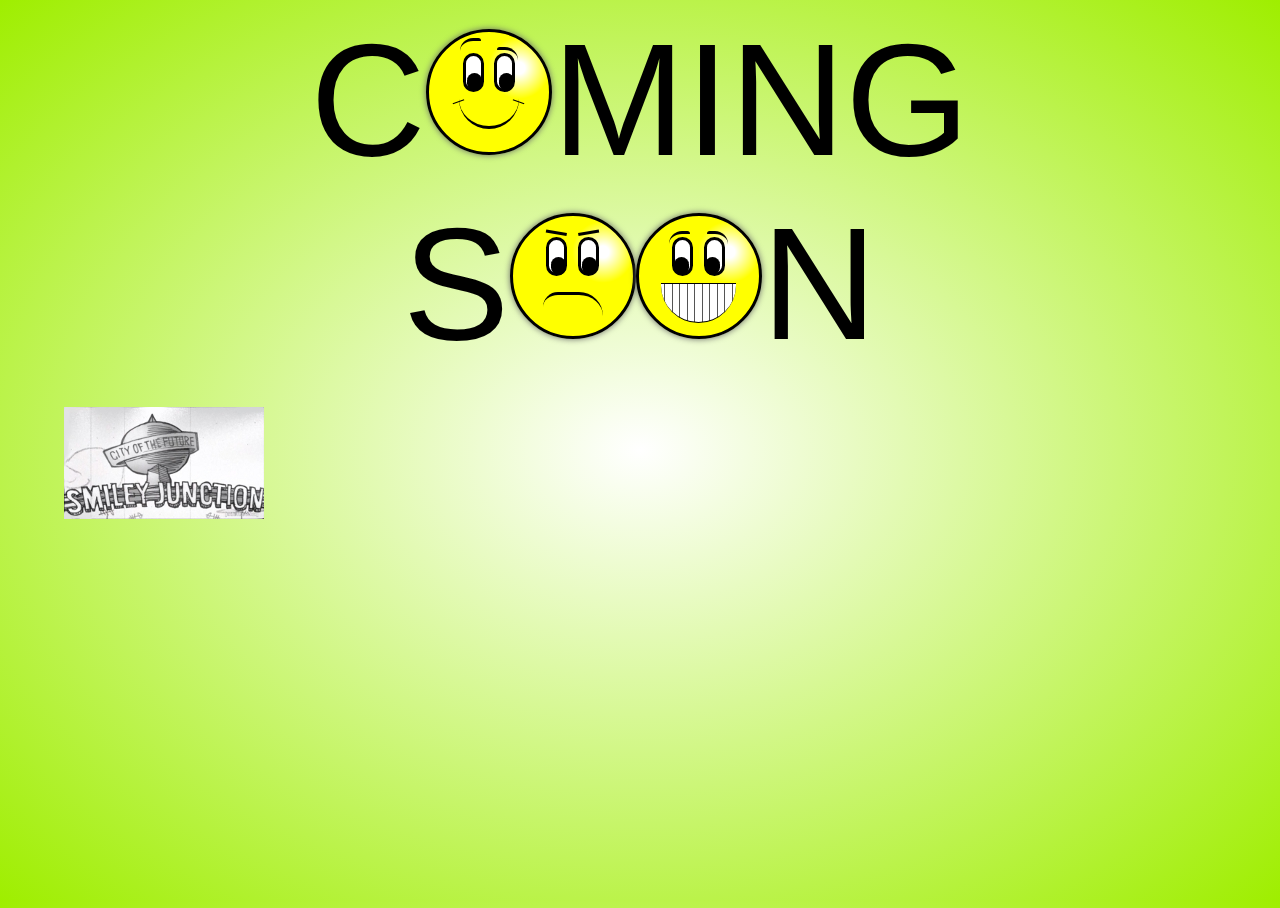
==== coming-soon.html @ 2f1f26f2 "half the size of smileys, start a coming soon page" ====
<!DOCTYPE html>
<html>
<head>

	<title>Smiley faces | wawjr3d</title>

	<meta charset="UTF-8" />
	<meta name="description" content="smileys" />
	<meta name="keywords" content="wawjr3d,@wawjr3d,#csssmileyjunction,csssmileyjunction" />
	<meta name="author" content="wawjr3d" /> 
	<link rel="canonical" href="http://www.csssmileyjunction.com/"> 
	<link rel="icon" type="image/png" href="/favicon.png">
	
	<meta name="description" content="All the smileys" />
	<meta name="keywords" content="wawjr3d, smiley, frowny, frowny face, css3" />

	<link href="/css/smileys.css" type="text/css" rel="stylesheet">
	<link href="/css/csssmileyjunction.css" type="text/css" rel="stylesheet">
	<style type="text/css">
		body { font-size: 160px; }
		.smiley { display: inline-block; top: 0; font-size: 6px; margin: 0; }
	</style>
</head>
<body>
	<h1><img src="/images/smiley-junction.jpg" alt="CSS Smiley Junction"></h1>

	C<div class="inquisitive happy smiley">
		<div class="left eye"></div>
		<div class="right eye"></div>
		<div class="mouth"></div>
	</div>MING 
	<br>
	S<div class="angry frowny smiley">
		<div class="left eye"></div>
		<div class="right eye"></div>
		<div class="mouth"></div>
	</div><div class="honest elated smiley">
		<div class="left eye"></div>
		<div class="right eye"></div>
		<div class="mouth"></div>
	</div>N
</body>
</html>
---- css/smileys.css ----
.smiley {
	display: inline-block;
	overflow: hidden;
	background: yellow;
	background: -webkit-radial-gradient(75% 30%, circle, #fff 1em, yellow 25%);
	background: -moz-radial-gradient(75% 30%, circle, #fff 1em, yellow 25%);
	font-size: 5px;
	text-align: center; 
	width: 20em;
	height: 20em;
	border: solid .5em #000;
	margin: auto;
	border-radius: 12.5em;
	-moz-box-shadow: 0 0 1em #666;
	-webkit-box-shadow: 0 0 1em #666;
	box-shadow: 0 0 1em #666;
}

.smiley * {
	display: inline-block;
}

.smiley .eye {
	position: relative;
	background: #FFF;
	color: #000;
	font: bold 1em/5.5em arial;
	width: 2.5em;
	height: 5.5em;
	margin-top: 3.5em;
	border: solid .5em #000;
	border-radius: 10em;
}

.smiley .eye:before {
	content: "eyebrow";
	position: absolute;
	top: -1.5em;
	overflow: hidden;
	background: transparent;
	color: #FFF;
	text-indent: -999em;
	width: 3.5em;
	height: 5.5em;
	border-top: solid .5em #000;
	border-radius: 10em;
}

.smiley .eye:after {
	content: "cornea";
	position: absolute;
	bottom: -.25em;
	left: .25em;
	overflow: hidden;
	background: #000;
	color: #000;
	text-indent: -999em;
	width: 2.5em;
	height: 2.5em;
	border-top: solid .5em #000;
	border-radius: 10em;
}

.smiley .left.eye {
	margin-right: .75em;
	margin-left: 5.5em;
}

.smiley .left.eye:before {
	left: -1em;
	border-radius: 12.5em 2.5em 10em 10em;
}

.smiley .right.eye {
	margin-left: .75em;
	margin-right: 5.5em;
}

.smiley .right.eye:before {
	right: -1em;
	border-radius: 2.5em 12.5em 10em 10em;
}

.smiley .mouth {
	line-height: .5em;
	width: 10em;
	height: 10em;
	margin-top: 2.5em;
	border-top: solid .5em #000;
}

.elated .mouth { 
	position: relative;
	overflow: hidden;
	width: 12.5em;
	height: 12.5em;
	margin-top: 1em;
	border-top: solid .25em #000;
}

.elated .mouth:after {
	content: " "; 
	position: absolute;
	top: -50%;
	left: 0;
	overflow: hidden;
	background: #ffffff; /* Old browsers */
	/* IE9 SVG, needs conditional override of 'filter' to 'none' */
	background: url([data-uri]);
	background: -moz-linear-gradient(left,  #ffffff 0%, #ffffff 4%, #000000 5%, #ffffff 6%, #ffffff 14%, #000000 15%, #ffffff 16%, #ffffff 24%, #000000 25%, #ffffff 26%, #ffffff 34%, #000000 35%, #ffffff 36%, #ffffff 44%, #000000 45%, #ffffff 46%, #ffffff 54%, #000000 55%, #ffffff 56%, #ffffff 64%, #000000 65%, #ffffff 66%, #ffffff 74%, #000000 75%, #ffffff 76%, #ffffff 84%, #000000 85%, #ffffff 86%, #ffffff 94%, #000000 95%, #ffffff 96%, #ffffff 100%); /* FF3.6+ */
	background: -webkit-gradient(linear, left top, right top, color-stop(0%,#ffffff), color-stop(4%,#ffffff), color-stop(5%,#000000), color-stop(6%,#ffffff), color-stop(14%,#ffffff), color-stop(15%,#000000), color-stop(16%,#ffffff), color-stop(24%,#ffffff), color-stop(25%,#000000), color-stop(26%,#ffffff), color-stop(34%,#ffffff), color-stop(35%,#000000), color-stop(36%,#ffffff), color-stop(44%,#ffffff), color-stop(45%,#000000), color-stop(46%,#ffffff), color-stop(54%,#ffffff), color-stop(55%,#000000), color-stop(56%,#ffffff), color-stop(64%,#ffffff), color-stop(65%,#000000), color-stop(66%,#ffffff), color-stop(74%,#ffffff), color-stop(75%,#000000), color-stop(76%,#ffffff), color-stop(84%,#ffffff), color-stop(85%,#000000), color-stop(86%,#ffffff), color-stop(94%,#ffffff), color-stop(95%,#000000), color-stop(96%,#ffffff), color-stop(100%,#ffffff)); /* Chrome,Safari4+ */
	background: -webkit-linear-gradient(left,  #ffffff 0%,#ffffff 4%,#000000 5%,#ffffff 6%,#ffffff 14%,#000000 15%,#ffffff 16%,#ffffff 24%,#000000 25%,#ffffff 26%,#ffffff 34%,#000000 35%,#ffffff 36%,#ffffff 44%,#000000 45%,#ffffff 46%,#ffffff 54%,#000000 55%,#ffffff 56%,#ffffff 64%,#000000 65%,#ffffff 66%,#ffffff 74%,#000000 75%,#ffffff 76%,#ffffff 84%,#000000 85%,#ffffff 86%,#ffffff 94%,#000000 95%,#ffffff 96%,#ffffff 100%); /* Chrome10+,Safari5.1+ */
	background: -o-linear-gradient(left,  #ffffff 0%,#ffffff 4%,#000000 5%,#ffffff 6%,#ffffff 14%,#000000 15%,#ffffff 16%,#ffffff 24%,#000000 25%,#ffffff 26%,#ffffff 34%,#000000 35%,#ffffff 36%,#ffffff 44%,#000000 45%,#ffffff 46%,#ffffff 54%,#000000 55%,#ffffff 56%,#ffffff 64%,#000000 65%,#ffffff 66%,#ffffff 74%,#000000 75%,#ffffff 76%,#ffffff 84%,#000000 85%,#ffffff 86%,#ffffff 94%,#000000 95%,#ffffff 96%,#ffffff 100%); /* Opera 11.10+ */
	background: -ms-linear-gradient(left,  #ffffff 0%,#ffffff 4%,#000000 5%,#ffffff 6%,#ffffff 14%,#000000 15%,#ffffff 16%,#ffffff 24%,#000000 25%,#ffffff 26%,#ffffff 34%,#000000 35%,#ffffff 36%,#ffffff 44%,#000000 45%,#ffffff 46%,#ffffff 54%,#000000 55%,#ffffff 56%,#ffffff 64%,#000000 65%,#ffffff 66%,#ffffff 74%,#000000 75%,#ffffff 76%,#ffffff 84%,#000000 85%,#ffffff 86%,#ffffff 94%,#000000 95%,#ffffff 96%,#ffffff 100%); /* IE10+ */
	background: linear-gradient(left,  #ffffff 0%,#ffffff 4%,#000000 5%,#ffffff 6%,#ffffff 14%,#000000 15%,#ffffff 16%,#ffffff 24%,#000000 25%,#ffffff 26%,#ffffff 34%,#000000 35%,#ffffff 36%,#ffffff 44%,#000000 45%,#ffffff 46%,#ffffff 54%,#000000 55%,#ffffff 56%,#ffffff 64%,#000000 65%,#ffffff 66%,#ffffff 74%,#000000 75%,#ffffff 76%,#ffffff 84%,#000000 85%,#ffffff 86%,#ffffff 94%,#000000 95%,#ffffff 96%,#ffffff 100%); /* W3C */
	word-spacing: 1em;
	text-align: center;
	width: 100%;
	height: 80%;
	padding-top: 20%;
	border-bottom: solid .25em #000;
	border-radius: 10em;
}

.happy .mouth:before {
	content: "left dimple";
	position: absolute;
	bottom: 25%;
	left: -.75em;
	text-indent: -9999em;
	width: 2em;
	height: 1.5em;
	border-top: solid .25em #000;
	-ms-transform: rotate(-20deg);
	-moz-transform: rotate(-20deg);
	-webkit-transform: rotate(-20deg);
	transform: rotate(-20deg);
}

.happy .mouth {
	position: relative;
	width: 10em;
	height: 10em;
	margin-top: -4.5em;
	border-top: 0 none;
	border-bottom: solid .5em #000;
	border-radius: 12.5em;
}

.happy .mouth:after {
	content: "right dimple";
	position: absolute;
	bottom: 25%;
	right: -.75em; 
	text-indent: -9999em;
	width: 2em;
	height: 1.5em;
	border-top: solid .25em #000;
	-ms-transform: rotate(20deg);
	-moz-transform: rotate(20deg);
	-webkit-transform: rotate(20deg);
	transform: rotate(20deg);
}

.frowny .mouth {
	width: 10em;
	height: 10em;
	margin-top: 2.5em;
	border-top: solid .5em #000;
	border-radius: 2.5em 4em 4em;
}

.inquisitive .left.eye:before {
	top: -3em;	
}

.lying .eye:after {
	top: -.25em;
}

.honest .eye:after {
	left: -.25em;
	right: auto;
}

.angry .left.eye:before {
	-ms-transform: rotate(10deg);
	-moz-transform: rotate(10deg);
	-webkit-transform: rotate(10deg);
	transform: rotate(10deg);
	border-radius: 0;
}

.angry .right.eye:before {
	-ms-transform: rotate(-10deg);
	-moz-transform: rotate(-10deg);
	-webkit-transform: rotate(-10deg);
	transform: rotate(-10deg);
	border-radius: 0;
}
---- css/csssmileyjunction.css ----
body,
html {
	height: 100%;	
}

body {
	background: #ffffff; /* Old browsers */
	/* IE9 SVG, needs conditional override of 'filter' to 'none' */
	background: url([data-uri]);
	background: -moz-radial-gradient(center, ellipse cover,  #ffffff 0%, #9fee00 100%); /* FF3.6+ */
	background: -webkit-gradient(radial, center center, 0px, center center, 100%, color-stop(0%,#ffffff), color-stop(100%,#9fee00)); /* Chrome,Safari4+ */
	background: -webkit-radial-gradient(center, ellipse cover,  #ffffff 0%,#9fee00 100%); /* Chrome10+,Safari5.1+ */
	background: -o-radial-gradient(center, ellipse cover,  #ffffff 0%,#9fee00 100%); /* Opera 12+ */
	background: -ms-radial-gradient(center, ellipse cover,  #ffffff 0%,#9fee00 100%); /* IE10+ */
	background: radial-gradient(center, ellipse cover,  #ffffff 0%,#9fee00 100%); /* W3C */
	filter: progid:DXImageTransform.Microsoft.gradient( startColorstr='#ffffff', endColorstr='#9fee00',GradientType=1 ); /* IE6-8 fallback on horizontal gradient */
	font: normal 16px sans-serif;
	text-align: center;
}

h1 {
	position: absolute;
	top: 10px;
	left: 5%;
	z-index: 1;	
}

form {
	position: absolute;
	top: 150px;
	left: 5%;
	text-align: left;
	z-index: 1;
}

input {
	clear: left;
	float: left;	
}

input[type=radio] {
	margin: 0 0 0 .4em;
	padding: 0;
	cursor: pointer;
}

label {
	float: left;	
	line-height: 1.3em;
	padding-left: .3em;
	cursor: pointer;
}

fieldset,
legend,
pre,
pre:before {
	background: #EEF;
	background: rgba(238, 238, 255, .6);
	border: solid 1px #CCC;
	border-radius: 5px;
	-moz-transition: all .2s ease;
	-webkit-transition: all .2s ease;	
	transition: all .2s ease;
}

fieldset:hover,
fieldset:hover legend,
pre:hover,
pre:hover:before {
	background: rgba(238, 238, 255, .9);
}

fieldset {
	clear: left;
	float: left;
	font-size: .8em;
	width: 150px;
	padding: .6em .6em 1em;
	margin-top: 1em;
}

fieldset.size {
	line-height: 1.8em;	
}

fieldset.size legend {
	line-height: 1em;	
}

input[name=size] {
	display: inline-block;
	text-align: center;
	width: 1.2em;
	padding: .1em;
	border: solid 1px #CCC;
}

legend {
	font-weight: bold;
	padding: .4em;	
}

.smiley {
	display: block;	
	position: relative;
	top: 60px;
	margin: 0 auto;
	z-index: 0;
}

.output {
	position: absolute;
	top: 50px;
	right: 5%;
	text-align: left;
	z-index: 1;
}

pre {
	display: block;
	position: relative;
	color: #333;
	font-size: .8em;
	line-height: 1.2em;
	min-width: 220px;
	margin-top: 2em;
	padding: 20px;
}

pre:before {
	position: absolute;	
	top: -15px;
	left: 10px;
	font-weight: bold;
	padding: .4em;	
}

pre.css:before {
	content: "CSS";
}

pre.html:before {
	content: "HTML";
}
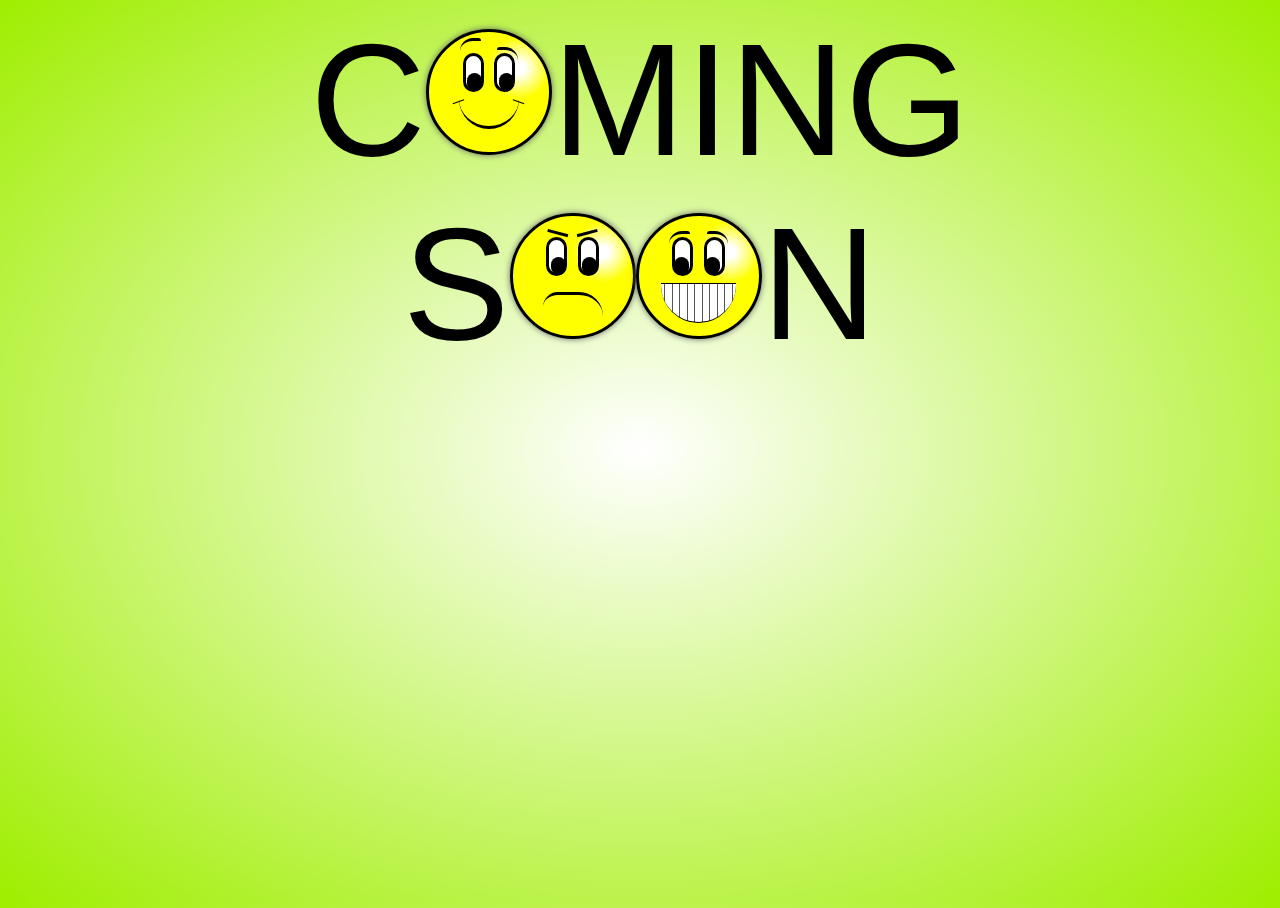
==== commit d1b51f30: "kill h1 for now, fix line-height breaks smiley" ====
--- a/coming-soon.html
+++ b/coming-soon.html
@@ -22,8 +22,6 @@
 	</style>
 </head>
 <body>
-	<h1><img src="/images/smiley-junction.jpg" alt="CSS Smiley Junction"></h1>
-
 	C<div class="inquisitive happy smiley">
 		<div class="left eye"></div>
 		<div class="right eye"></div>
--- a/css/smileys.css
+++ b/css/smileys.css
@@ -5,6 +5,7 @@
 	background: -webkit-radial-gradient(75% 30%, circle, #fff 1em, yellow 25%);
 	background: -moz-radial-gradient(75% 30%, circle, #fff 1em, yellow 25%);
 	font-size: 5px;
+	line-height: 1em;
 	text-align: center; 
 	width: 20em;
 	height: 20em;
@@ -184,17 +185,56 @@
 }
 
 .angry .left.eye:before {
-	-ms-transform: rotate(10deg);
-	-moz-transform: rotate(10deg);
-	-webkit-transform: rotate(10deg);
-	transform: rotate(10deg);
+	-ms-transform: rotate(15deg);
+	-moz-transform: rotate(15deg);
+	-webkit-transform: rotate(15deg);
+	transform: rotate(15deg);
 	border-radius: 0;
 }
 
 .angry .right.eye:before {
-	-ms-transform: rotate(-10deg);
-	-moz-transform: rotate(-10deg);
-	-webkit-transform: rotate(-10deg);
-	transform: rotate(-10deg);
-	border-radius: 0;
+	-ms-transform: rotate(-15deg);
+	-moz-transform: rotate(-15deg);
+	-webkit-transform: rotate(-15deg);
+	transform: rotate(-15deg);
+	border-radius: 0;
+}
+
+.constipated .eye {
+	width: 4em;
+	height: 0;
+	margin-top: 8em;
+	border-width: .5em 0 0;
+	border-radius: 0;
+}
+
+.constipated .eye:before {
+	top: -1.5em;
+	height: 0;
+}
+
+.constipated .left.eye {
+	margin-left: 4em;
+}
+
+.constipated .left.eye:before {
+	left: 0;
+	border-radius: 0;
+	-ms-transform: rotate(30deg);
+	-moz-transform: rotate(30deg);
+	-webkit-transform: rotate(30deg);
+	transform: rotate(30deg);
+}
+
+.constipated .right.eye:before {
+	right: 0;
+	border-radius: 0;
+	-ms-transform: rotate(-30deg);
+	-moz-transform: rotate(-30deg);
+	-webkit-transform: rotate(-30deg);
+	transform: rotate(-30deg);
+}
+
+.constipated .eye:after {
+	display: none;
 }--- a/css/csssmileyjunction.css
+++ b/css/csssmileyjunction.css
@@ -14,28 +14,23 @@
 	background: -ms-radial-gradient(center, ellipse cover,  #ffffff 0%,#9fee00 100%); /* IE10+ */
 	background: radial-gradient(center, ellipse cover,  #ffffff 0%,#9fee00 100%); /* W3C */
 	filter: progid:DXImageTransform.Microsoft.gradient( startColorstr='#ffffff', endColorstr='#9fee00',GradientType=1 ); /* IE6-8 fallback on horizontal gradient */
-	font: normal 16px sans-serif;
+	font: normal 1em sans-serif;
 	text-align: center;
-}
-
-h1 {
-	position: absolute;
-	top: 10px;
-	left: 5%;
-	z-index: 1;	
 }
 
 form {
 	position: absolute;
-	top: 150px;
+	top: 50px;
 	left: 5%;
 	text-align: left;
 	z-index: 1;
 }
 
-input {
-	clear: left;
-	float: left;	
+label {	
+	display: block;
+	line-height: 1.3em;
+	padding-left: .3em;
+	cursor: pointer;
 }
 
 input[type=radio] {
@@ -44,17 +39,10 @@
 	cursor: pointer;
 }
 
-label {
-	float: left;	
-	line-height: 1.3em;
-	padding-left: .3em;
-	cursor: pointer;
-}
-
 fieldset,
 legend,
-pre,
-pre:before {
+code,
+code:before {
 	background: #EEF;
 	background: rgba(238, 238, 255, .6);
 	border: solid 1px #CCC;
@@ -66,15 +54,14 @@
 
 fieldset:hover,
 fieldset:hover legend,
-pre:hover,
-pre:hover:before {
+code:hover,
+code:hover:before {
 	background: rgba(238, 238, 255, .9);
 }
 
 fieldset {
 	clear: left;
 	float: left;
-	font-size: .8em;
 	width: 150px;
 	padding: .6em .6em 1em;
 	margin-top: 1em;
@@ -117,18 +104,18 @@
 	z-index: 1;
 }
 
-pre {
+code {
 	display: block;
 	position: relative;
 	color: #333;
-	font-size: .8em;
-	line-height: 1.2em;
+	font: normal 1em/1.2em sans-serif;
+	white-space: pre;
 	min-width: 220px;
 	margin-top: 2em;
 	padding: 20px;
 }
 
-pre:before {
+code:before {
 	position: absolute;	
 	top: -15px;
 	left: 10px;
@@ -136,10 +123,10 @@
 	padding: .4em;	
 }
 
-pre.css:before {
+code.css:before {
 	content: "CSS";
 }
 
-pre.html:before {
+code.html:before {
 	content: "HTML";
 }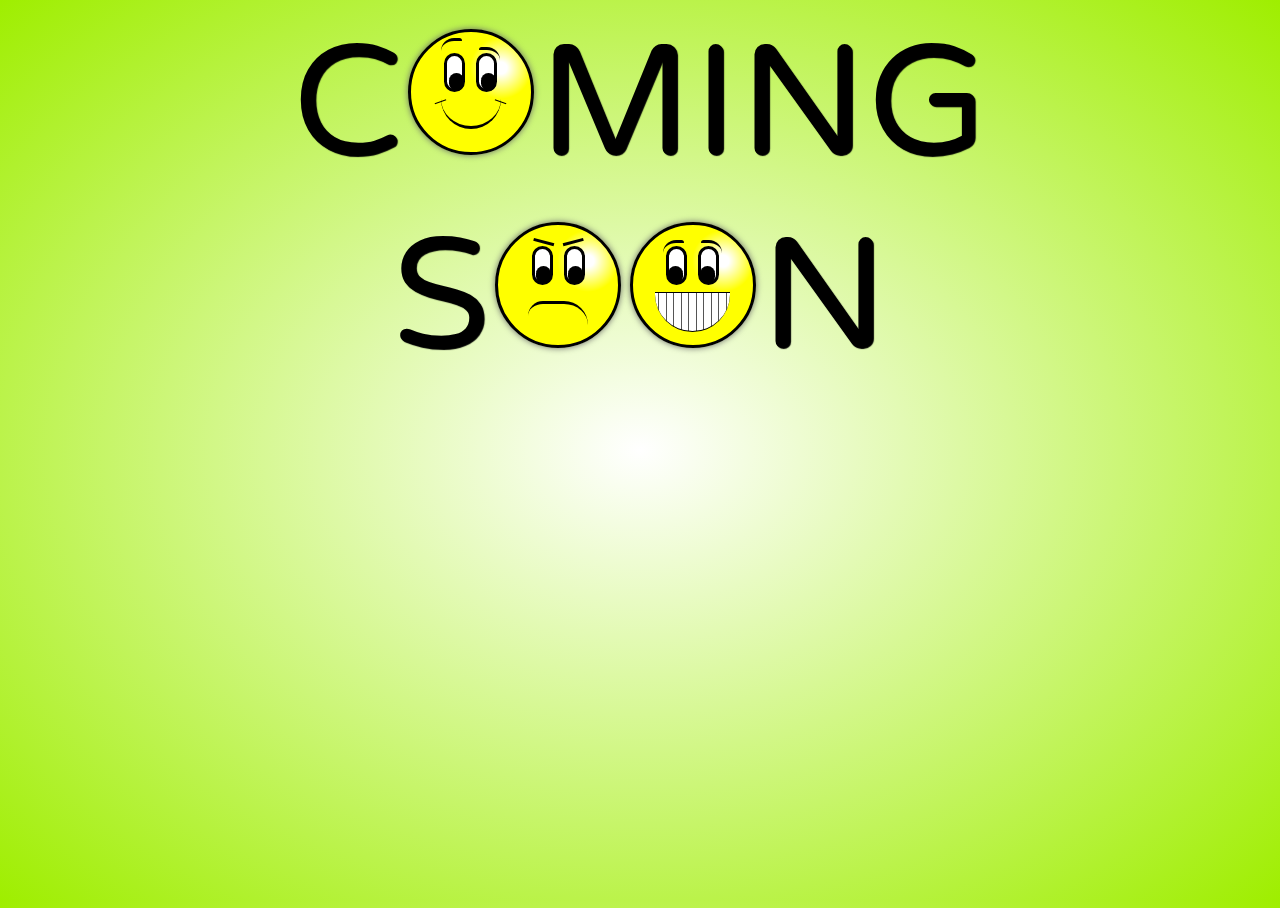
==== commit f2187472: "convert radios to selects" ====
--- a/coming-soon.html
+++ b/coming-soon.html
@@ -1,8 +1,7 @@
 <!DOCTYPE html>
 <html>
 <head>
-
-	<title>Smiley faces | wawjr3d</title>
+	<title>Coming soon | Smiley faces | wawjr3d</title>
 
 	<meta charset="UTF-8" />
 	<meta name="description" content="smileys" />
@@ -16,9 +15,10 @@
 
 	<link href="/css/smileys.css" type="text/css" rel="stylesheet">
 	<link href="/css/csssmileyjunction.css" type="text/css" rel="stylesheet">
+	<link href='http://fonts.googleapis.com/css?family=Varela+Round' rel='stylesheet' type='text/css'>
 	<style type="text/css">
-		body { font-size: 160px; }
-		.smiley { display: inline-block; top: 0; font-size: 6px; margin: 0; }
+		body { font-size: 160px; font-family: 'Varela Round', sans-serif; text-shadow: 1px 1px 1px #000; }
+		.smiley { display: inline-block; top: 0; font-size: 6px; margin: 0 .7em; }
 	</style>
 </head>
 <body>
--- a/css/smileys.css
+++ b/css/smileys.css
@@ -5,6 +5,7 @@
 	background: -webkit-radial-gradient(75% 30%, circle, #fff 1em, yellow 25%);
 	background: -moz-radial-gradient(75% 30%, circle, #fff 1em, yellow 25%);
 	font-size: 5px;
+	word-spacing: 0;
 	line-height: 1em;
 	text-align: center; 
 	width: 20em;
--- a/css/csssmileyjunction.css
+++ b/css/csssmileyjunction.css
@@ -8,7 +8,7 @@
 	/* IE9 SVG, needs conditional override of 'filter' to 'none' */
 	background: url([data-uri]);
 	background: -moz-radial-gradient(center, ellipse cover,  #ffffff 0%, #9fee00 100%); /* FF3.6+ */
-	background: -webkit-gradient(radial, center center, 0px, center center, 100%, color-stop(0%,#ffffff), color-stop(100%,#9fee00)); /* Chrome,Safari4+ */
+	background: -webkit-gradient(radial, center center, 0, center center, 500, color-stop(0%,#ffffff), color-stop(100%,#9fee00)); /* Chrome,Safari4+ */
 	background: -webkit-radial-gradient(center, ellipse cover,  #ffffff 0%,#9fee00 100%); /* Chrome10+,Safari5.1+ */
 	background: -o-radial-gradient(center, ellipse cover,  #ffffff 0%,#9fee00 100%); /* Opera 12+ */
 	background: -ms-radial-gradient(center, ellipse cover,  #ffffff 0%,#9fee00 100%); /* IE10+ */
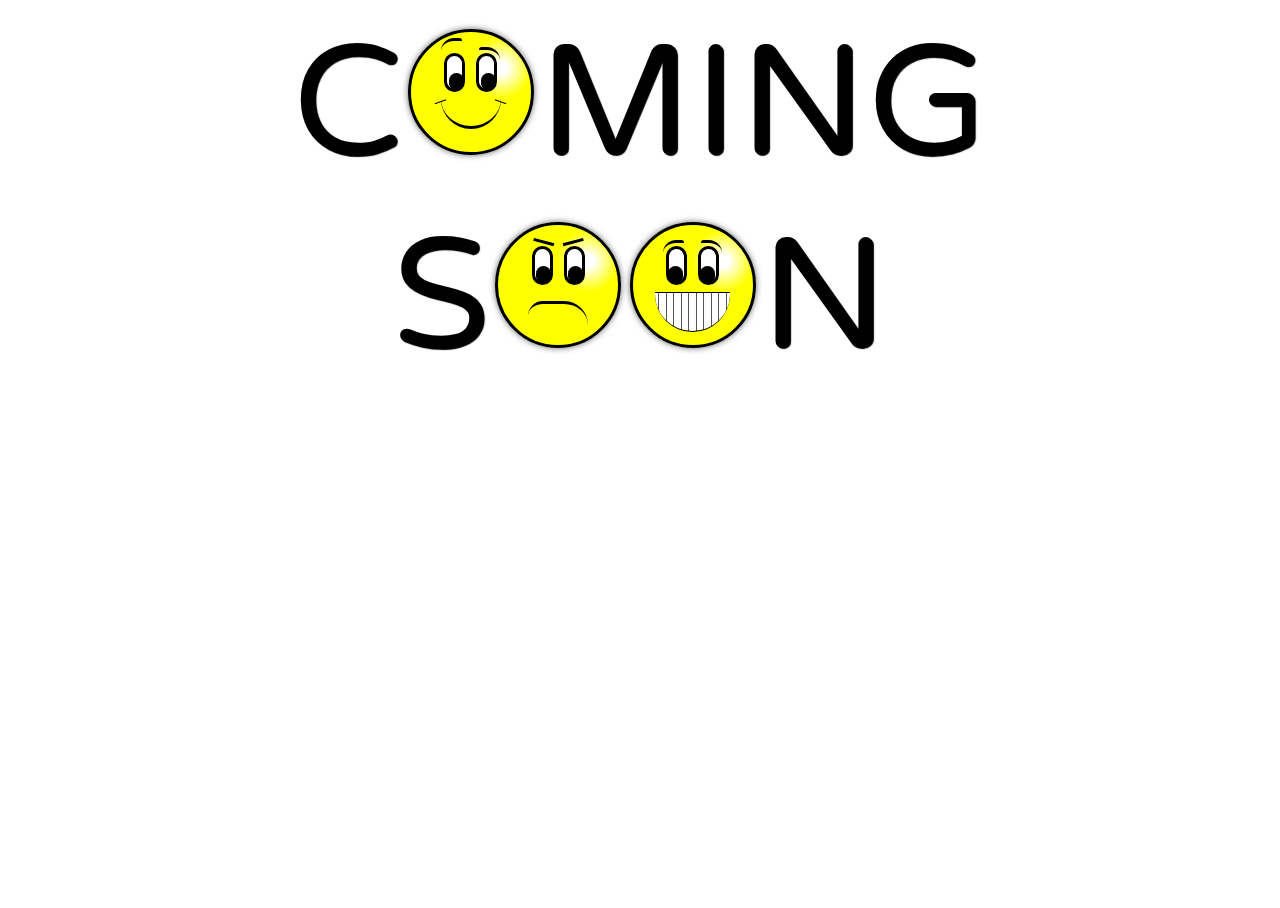
==== commit 89d95108: "more fun on mobile" ====
--- a/coming-soon.html
+++ b/coming-soon.html
@@ -6,15 +6,15 @@
 	<meta charset="UTF-8" />
 	<meta name="description" content="smileys" />
 	<meta name="keywords" content="wawjr3d,@wawjr3d,#csssmileyjunction,csssmileyjunction" />
-	<meta name="author" content="wawjr3d" /> 
-	<link rel="canonical" href="http://www.csssmileyjunction.com/"> 
+	<meta name="author" content="wawjr3d" />
+	<link rel="canonical" href="http://www.csssmileyjunction.com/">
 	<link rel="icon" type="image/png" href="/favicon.png">
-	
+
 	<meta name="description" content="All the smileys" />
 	<meta name="keywords" content="wawjr3d, smiley, frowny, frowny face, css3" />
 
-	<link href="/css/smileys.css" type="text/css" rel="stylesheet">
-	<link href="/css/csssmileyjunction.css" type="text/css" rel="stylesheet">
+	<link href="css/smileys.css" type="text/css" rel="stylesheet">
+	<link href="css/csssmileyjunction.css" type="text/css" rel="stylesheet">
 	<link href='http://fonts.googleapis.com/css?family=Varela+Round' rel='stylesheet' type='text/css'>
 	<style type="text/css">
 		body { font-size: 160px; font-family: 'Varela Round', sans-serif; text-shadow: 1px 1px 1px #000; }
@@ -22,20 +22,16 @@
 	</style>
 </head>
 <body>
-	C<div class="inquisitive happy smiley">
+	<template id="smiley">
 		<div class="left eye"></div>
 		<div class="right eye"></div>
 		<div class="mouth"></div>
-	</div>MING 
+	</template>
+
+	C<div class="inquisitive happy smiley"></div>MING
 	<br>
-	S<div class="angry frowny smiley">
-		<div class="left eye"></div>
-		<div class="right eye"></div>
-		<div class="mouth"></div>
-	</div><div class="honest elated smiley">
-		<div class="left eye"></div>
-		<div class="right eye"></div>
-		<div class="mouth"></div>
-	</div>N
+	S<div class="angry frowny smiley"></div><div class="honest elated smiley"></div>N
+
+	<script type="text/javascript" src="js/smileys.js"></script>
 </body>
-</html>+</html>
--- a/css/smileys.css
+++ b/css/smileys.css
@@ -1,241 +1,248 @@
+.smiley .eye,
+.smiley .eye:before,
+.smiley .eye:after {
+    transition: all .5s ease;
+}
+
 .smiley {
-	display: inline-block;
-	overflow: hidden;
-	background: yellow;
-	background: -webkit-radial-gradient(75% 30%, circle, #fff 1em, yellow 25%);
-	background: -moz-radial-gradient(75% 30%, circle, #fff 1em, yellow 25%);
-	font-size: 5px;
-	word-spacing: 0;
-	line-height: 1em;
-	text-align: center; 
-	width: 20em;
-	height: 20em;
-	border: solid .5em #000;
-	margin: auto;
-	border-radius: 12.5em;
-	-moz-box-shadow: 0 0 1em #666;
-	-webkit-box-shadow: 0 0 1em #666;
-	box-shadow: 0 0 1em #666;
-}
-
-.smiley * {
-	display: inline-block;
+    display: inline-block;
+    overflow: hidden;
+    background: yellow;
+    background: -webkit-radial-gradient(75% 30%, circle, #fff 1em, yellow 25%);
+    background: -moz-radial-gradient(75% 30%, circle, #fff 1em, yellow 25%);
+    font-size: 5px;
+    word-spacing: 0;
+    line-height: 1em;
+    text-align: center;
+    width: 20em;
+    height: 20em;
+    border: solid .5em #000;
+    margin: auto;
+    border-radius: 12.5em;
+    -moz-box-shadow: 0 0 1em #666;
+    -webkit-box-shadow: 0 0 1em #666;
+    box-shadow: 0 0 1em #666;
+}
+
+.smiley .eye,
+.smiley .mouth {
+    display: inline-block;
 }
 
 .smiley .eye {
-	position: relative;
-	background: #FFF;
-	color: #000;
-	font: bold 1em/5.5em arial;
-	width: 2.5em;
-	height: 5.5em;
-	margin-top: 3.5em;
-	border: solid .5em #000;
-	border-radius: 10em;
+    position: relative;
+    background: #FFF;
+    color: #000;
+    font: bold 1em/5.5em arial;
+    width: 2.5em;
+    height: 5.5em;
+    margin-top: 3.5em;
+    border: solid .5em #000;
+    border-radius: 10em;
 }
 
 .smiley .eye:before {
-	content: "eyebrow";
-	position: absolute;
-	top: -1.5em;
-	overflow: hidden;
-	background: transparent;
-	color: #FFF;
-	text-indent: -999em;
-	width: 3.5em;
-	height: 5.5em;
-	border-top: solid .5em #000;
-	border-radius: 10em;
+    content: "eyebrow";
+    position: absolute;
+    top: -1.5em;
+    overflow: hidden;
+    background: transparent;
+    color: #FFF;
+    text-indent: -999em;
+    width: 3.5em;
+    height: 5.5em;
+    border-top: solid .5em #000;
+    border-radius: 10em;
 }
 
 .smiley .eye:after {
-	content: "cornea";
-	position: absolute;
-	bottom: -.25em;
-	left: .25em;
-	overflow: hidden;
-	background: #000;
-	color: #000;
-	text-indent: -999em;
-	width: 2.5em;
-	height: 2.5em;
-	border-top: solid .5em #000;
-	border-radius: 10em;
+    content: "cornea";
+    position: absolute;
+    bottom: -.25em;
+    left: .25em;
+    overflow: hidden;
+    background: #000;
+    color: #000;
+    text-indent: -999em;
+    width: 2.5em;
+    height: 2.5em;
+    border-top: solid .5em #000;
+    border-radius: 10em;
 }
 
 .smiley .left.eye {
-	margin-right: .75em;
-	margin-left: 5.5em;
+    margin-right: .75em;
+    margin-left: 5.5em;
 }
 
 .smiley .left.eye:before {
-	left: -1em;
-	border-radius: 12.5em 2.5em 10em 10em;
+    left: -1em;
+    border-radius: 12.5em 2.5em 10em 10em;
 }
 
 .smiley .right.eye {
-	margin-left: .75em;
-	margin-right: 5.5em;
+    margin-left: .75em;
+    margin-right: 5.5em;
 }
 
 .smiley .right.eye:before {
-	right: -1em;
-	border-radius: 2.5em 12.5em 10em 10em;
+    right: -1em;
+    border-radius: 2.5em 12.5em 10em 10em;
 }
 
 .smiley .mouth {
-	line-height: .5em;
-	width: 10em;
-	height: 10em;
-	margin-top: 2.5em;
-	border-top: solid .5em #000;
-}
-
-.elated .mouth { 
-	position: relative;
-	overflow: hidden;
-	width: 12.5em;
-	height: 12.5em;
-	margin-top: 1em;
-	border-top: solid .25em #000;
-}
-
-.elated .mouth:after {
-	content: " "; 
-	position: absolute;
-	top: -50%;
-	left: 0;
-	overflow: hidden;
-	background: #ffffff; /* Old browsers */
-	/* IE9 SVG, needs conditional override of 'filter' to 'none' */
-	background: url([data-uri]);
-	background: -moz-linear-gradient(left,  #ffffff 0%, #ffffff 4%, #000000 5%, #ffffff 6%, #ffffff 14%, #000000 15%, #ffffff 16%, #ffffff 24%, #000000 25%, #ffffff 26%, #ffffff 34%, #000000 35%, #ffffff 36%, #ffffff 44%, #000000 45%, #ffffff 46%, #ffffff 54%, #000000 55%, #ffffff 56%, #ffffff 64%, #000000 65%, #ffffff 66%, #ffffff 74%, #000000 75%, #ffffff 76%, #ffffff 84%, #000000 85%, #ffffff 86%, #ffffff 94%, #000000 95%, #ffffff 96%, #ffffff 100%); /* FF3.6+ */
-	background: -webkit-gradient(linear, left top, right top, color-stop(0%,#ffffff), color-stop(4%,#ffffff), color-stop(5%,#000000), color-stop(6%,#ffffff), color-stop(14%,#ffffff), color-stop(15%,#000000), color-stop(16%,#ffffff), color-stop(24%,#ffffff), color-stop(25%,#000000), color-stop(26%,#ffffff), color-stop(34%,#ffffff), color-stop(35%,#000000), color-stop(36%,#ffffff), color-stop(44%,#ffffff), color-stop(45%,#000000), color-stop(46%,#ffffff), color-stop(54%,#ffffff), color-stop(55%,#000000), color-stop(56%,#ffffff), color-stop(64%,#ffffff), color-stop(65%,#000000), color-stop(66%,#ffffff), color-stop(74%,#ffffff), color-stop(75%,#000000), color-stop(76%,#ffffff), color-stop(84%,#ffffff), color-stop(85%,#000000), color-stop(86%,#ffffff), color-stop(94%,#ffffff), color-stop(95%,#000000), color-stop(96%,#ffffff), color-stop(100%,#ffffff)); /* Chrome,Safari4+ */
-	background: -webkit-linear-gradient(left,  #ffffff 0%,#ffffff 4%,#000000 5%,#ffffff 6%,#ffffff 14%,#000000 15%,#ffffff 16%,#ffffff 24%,#000000 25%,#ffffff 26%,#ffffff 34%,#000000 35%,#ffffff 36%,#ffffff 44%,#000000 45%,#ffffff 46%,#ffffff 54%,#000000 55%,#ffffff 56%,#ffffff 64%,#000000 65%,#ffffff 66%,#ffffff 74%,#000000 75%,#ffffff 76%,#ffffff 84%,#000000 85%,#ffffff 86%,#ffffff 94%,#000000 95%,#ffffff 96%,#ffffff 100%); /* Chrome10+,Safari5.1+ */
-	background: -o-linear-gradient(left,  #ffffff 0%,#ffffff 4%,#000000 5%,#ffffff 6%,#ffffff 14%,#000000 15%,#ffffff 16%,#ffffff 24%,#000000 25%,#ffffff 26%,#ffffff 34%,#000000 35%,#ffffff 36%,#ffffff 44%,#000000 45%,#ffffff 46%,#ffffff 54%,#000000 55%,#ffffff 56%,#ffffff 64%,#000000 65%,#ffffff 66%,#ffffff 74%,#000000 75%,#ffffff 76%,#ffffff 84%,#000000 85%,#ffffff 86%,#ffffff 94%,#000000 95%,#ffffff 96%,#ffffff 100%); /* Opera 11.10+ */
-	background: -ms-linear-gradient(left,  #ffffff 0%,#ffffff 4%,#000000 5%,#ffffff 6%,#ffffff 14%,#000000 15%,#ffffff 16%,#ffffff 24%,#000000 25%,#ffffff 26%,#ffffff 34%,#000000 35%,#ffffff 36%,#ffffff 44%,#000000 45%,#ffffff 46%,#ffffff 54%,#000000 55%,#ffffff 56%,#ffffff 64%,#000000 65%,#ffffff 66%,#ffffff 74%,#000000 75%,#ffffff 76%,#ffffff 84%,#000000 85%,#ffffff 86%,#ffffff 94%,#000000 95%,#ffffff 96%,#ffffff 100%); /* IE10+ */
-	background: linear-gradient(left,  #ffffff 0%,#ffffff 4%,#000000 5%,#ffffff 6%,#ffffff 14%,#000000 15%,#ffffff 16%,#ffffff 24%,#000000 25%,#ffffff 26%,#ffffff 34%,#000000 35%,#ffffff 36%,#ffffff 44%,#000000 45%,#ffffff 46%,#ffffff 54%,#000000 55%,#ffffff 56%,#ffffff 64%,#000000 65%,#ffffff 66%,#ffffff 74%,#000000 75%,#ffffff 76%,#ffffff 84%,#000000 85%,#ffffff 86%,#ffffff 94%,#000000 95%,#ffffff 96%,#ffffff 100%); /* W3C */
-	word-spacing: 1em;
-	text-align: center;
-	width: 100%;
-	height: 80%;
-	padding-top: 20%;
-	border-bottom: solid .25em #000;
-	border-radius: 10em;
-}
-
-.happy .mouth:before {
-	content: "left dimple";
-	position: absolute;
-	bottom: 25%;
-	left: -.75em;
-	text-indent: -9999em;
-	width: 2em;
-	height: 1.5em;
-	border-top: solid .25em #000;
-	-ms-transform: rotate(-20deg);
-	-moz-transform: rotate(-20deg);
-	-webkit-transform: rotate(-20deg);
-	transform: rotate(-20deg);
-}
-
-.happy .mouth {
-	position: relative;
-	width: 10em;
-	height: 10em;
-	margin-top: -4.5em;
-	border-top: 0 none;
-	border-bottom: solid .5em #000;
-	border-radius: 12.5em;
-}
-
-.happy .mouth:after {
-	content: "right dimple";
-	position: absolute;
-	bottom: 25%;
-	right: -.75em; 
-	text-indent: -9999em;
-	width: 2em;
-	height: 1.5em;
-	border-top: solid .25em #000;
-	-ms-transform: rotate(20deg);
-	-moz-transform: rotate(20deg);
-	-webkit-transform: rotate(20deg);
-	transform: rotate(20deg);
-}
-
-.frowny .mouth {
-	width: 10em;
-	height: 10em;
-	margin-top: 2.5em;
-	border-top: solid .5em #000;
-	border-radius: 2.5em 4em 4em;
-}
-
-.inquisitive .left.eye:before {
-	top: -3em;	
-}
-
-.lying .eye:after {
-	top: -.25em;
-}
-
-.honest .eye:after {
-	left: -.25em;
-	right: auto;
-}
-
-.angry .left.eye:before {
-	-ms-transform: rotate(15deg);
-	-moz-transform: rotate(15deg);
-	-webkit-transform: rotate(15deg);
-	transform: rotate(15deg);
-	border-radius: 0;
-}
-
-.angry .right.eye:before {
-	-ms-transform: rotate(-15deg);
-	-moz-transform: rotate(-15deg);
-	-webkit-transform: rotate(-15deg);
-	transform: rotate(-15deg);
-	border-radius: 0;
-}
-
-.constipated .eye {
-	width: 4em;
-	height: 0;
-	margin-top: 8em;
-	border-width: .5em 0 0;
-	border-radius: 0;
-}
-
-.constipated .eye:before {
-	top: -1.5em;
-	height: 0;
-}
-
-.constipated .left.eye {
-	margin-left: 4em;
-}
-
-.constipated .left.eye:before {
-	left: 0;
-	border-radius: 0;
-	-ms-transform: rotate(30deg);
-	-moz-transform: rotate(30deg);
-	-webkit-transform: rotate(30deg);
-	transform: rotate(30deg);
-}
-
-.constipated .right.eye:before {
-	right: 0;
-	border-radius: 0;
-	-ms-transform: rotate(-30deg);
-	-moz-transform: rotate(-30deg);
-	-webkit-transform: rotate(-30deg);
-	transform: rotate(-30deg);
-}
-
-.constipated .eye:after {
-	display: none;
-}+    line-height: .5em;
+    width: 10em;
+    height: 10em;
+    margin-top: 2.5em;
+    border-top: solid .5em #000;
+}
+
+.elated.smiley .mouth {
+    position: relative;
+    overflow: hidden;
+    width: 12.5em;
+    height: 12.5em;
+    margin-top: 1em;
+    border-top: solid .25em #000;
+}
+
+.elated.smiley .mouth:after {
+    content: " ";
+    position: absolute;
+    top: -50%;
+    left: 0;
+    overflow: hidden;
+    background: #ffffff; /* Old browsers */
+    /* IE9 SVG, needs conditional override of 'filter' to 'none' */
+    background: url([data-uri]);
+    background: -moz-linear-gradient(left,  #ffffff 0%, #ffffff 4%, #000000 5%, #ffffff 6%, #ffffff 14%, #000000 15%, #ffffff 16%, #ffffff 24%, #000000 25%, #ffffff 26%, #ffffff 34%, #000000 35%, #ffffff 36%, #ffffff 44%, #000000 45%, #ffffff 46%, #ffffff 54%, #000000 55%, #ffffff 56%, #ffffff 64%, #000000 65%, #ffffff 66%, #ffffff 74%, #000000 75%, #ffffff 76%, #ffffff 84%, #000000 85%, #ffffff 86%, #ffffff 94%, #000000 95%, #ffffff 96%, #ffffff 100%); /* FF3.6+ */
+    background: -webkit-gradient(linear, left top, right top, color-stop(0%,#ffffff), color-stop(4%,#ffffff), color-stop(5%,#000000), color-stop(6%,#ffffff), color-stop(14%,#ffffff), color-stop(15%,#000000), color-stop(16%,#ffffff), color-stop(24%,#ffffff), color-stop(25%,#000000), color-stop(26%,#ffffff), color-stop(34%,#ffffff), color-stop(35%,#000000), color-stop(36%,#ffffff), color-stop(44%,#ffffff), color-stop(45%,#000000), color-stop(46%,#ffffff), color-stop(54%,#ffffff), color-stop(55%,#000000), color-stop(56%,#ffffff), color-stop(64%,#ffffff), color-stop(65%,#000000), color-stop(66%,#ffffff), color-stop(74%,#ffffff), color-stop(75%,#000000), color-stop(76%,#ffffff), color-stop(84%,#ffffff), color-stop(85%,#000000), color-stop(86%,#ffffff), color-stop(94%,#ffffff), color-stop(95%,#000000), color-stop(96%,#ffffff), color-stop(100%,#ffffff)); /* Chrome,Safari4+ */
+    background: -webkit-linear-gradient(left,  #ffffff 0%,#ffffff 4%,#000000 5%,#ffffff 6%,#ffffff 14%,#000000 15%,#ffffff 16%,#ffffff 24%,#000000 25%,#ffffff 26%,#ffffff 34%,#000000 35%,#ffffff 36%,#ffffff 44%,#000000 45%,#ffffff 46%,#ffffff 54%,#000000 55%,#ffffff 56%,#ffffff 64%,#000000 65%,#ffffff 66%,#ffffff 74%,#000000 75%,#ffffff 76%,#ffffff 84%,#000000 85%,#ffffff 86%,#ffffff 94%,#000000 95%,#ffffff 96%,#ffffff 100%); /* Chrome10+,Safari5.1+ */
+    background: -o-linear-gradient(left,  #ffffff 0%,#ffffff 4%,#000000 5%,#ffffff 6%,#ffffff 14%,#000000 15%,#ffffff 16%,#ffffff 24%,#000000 25%,#ffffff 26%,#ffffff 34%,#000000 35%,#ffffff 36%,#ffffff 44%,#000000 45%,#ffffff 46%,#ffffff 54%,#000000 55%,#ffffff 56%,#ffffff 64%,#000000 65%,#ffffff 66%,#ffffff 74%,#000000 75%,#ffffff 76%,#ffffff 84%,#000000 85%,#ffffff 86%,#ffffff 94%,#000000 95%,#ffffff 96%,#ffffff 100%); /* Opera 11.10+ */
+    background: -ms-linear-gradient(left,  #ffffff 0%,#ffffff 4%,#000000 5%,#ffffff 6%,#ffffff 14%,#000000 15%,#ffffff 16%,#ffffff 24%,#000000 25%,#ffffff 26%,#ffffff 34%,#000000 35%,#ffffff 36%,#ffffff 44%,#000000 45%,#ffffff 46%,#ffffff 54%,#000000 55%,#ffffff 56%,#ffffff 64%,#000000 65%,#ffffff 66%,#ffffff 74%,#000000 75%,#ffffff 76%,#ffffff 84%,#000000 85%,#ffffff 86%,#ffffff 94%,#000000 95%,#ffffff 96%,#ffffff 100%); /* IE10+ */
+    background: linear-gradient(left,  #ffffff 0%,#ffffff 4%,#000000 5%,#ffffff 6%,#ffffff 14%,#000000 15%,#ffffff 16%,#ffffff 24%,#000000 25%,#ffffff 26%,#ffffff 34%,#000000 35%,#ffffff 36%,#ffffff 44%,#000000 45%,#ffffff 46%,#ffffff 54%,#000000 55%,#ffffff 56%,#ffffff 64%,#000000 65%,#ffffff 66%,#ffffff 74%,#000000 75%,#ffffff 76%,#ffffff 84%,#000000 85%,#ffffff 86%,#ffffff 94%,#000000 95%,#ffffff 96%,#ffffff 100%); /* W3C */
+    word-spacing: 1em;
+    text-align: center;
+    width: 100%;
+    height: 80%;
+    padding-top: 20%;
+    border-bottom: solid .25em #000;
+    border-radius: 10em;
+}
+
+.happy.smiley .mouth:before {
+    content: "left dimple";
+    position: absolute;
+    bottom: 25%;
+    left: -.75em;
+    text-indent: -9999em;
+    width: 2em;
+    height: 1.5em;
+    border-top: solid .25em #000;
+    -ms-transform: rotate(-20deg);
+    -moz-transform: rotate(-20deg);
+    -webkit-transform: rotate(-20deg);
+    transform: rotate(-20deg);
+}
+
+.happy.smiley .mouth {
+    position: relative;
+    width: 10em;
+    height: 10em;
+    margin-top: -4.5em;
+    border-top: 0 none;
+    border-bottom: solid .5em #000;
+    border-radius: 12.5em;
+}
+
+.happy.smiley .mouth:after {
+    content: "right dimple";
+    position: absolute;
+    bottom: 25%;
+    right: -.75em;
+    text-indent: -9999em;
+    width: 2em;
+    height: 1.5em;
+    border-top: solid .25em #000;
+    -ms-transform: rotate(20deg);
+    -moz-transform: rotate(20deg);
+    -webkit-transform: rotate(20deg);
+    transform: rotate(20deg);
+}
+
+.frowny.smiley .mouth {
+    width: 10em;
+    height: 10em;
+    margin-top: 2.5em;
+    border-top: solid .5em #000;
+    border-radius: 2.5em 4em 4em;
+}
+
+.inquisitive.smiley .left.eye:before {
+    top: -3em;
+}
+
+.lying.smiley .eye:after {
+    top: -.25em;
+}
+
+.honest.smiley .eye:after {
+    left: -.25em;
+    right: auto;
+}
+
+.angry.smiley .left.eye:before {
+    -ms-transform: rotate(15deg);
+    -moz-transform: rotate(15deg);
+    -webkit-transform: rotate(15deg);
+    transform: rotate(15deg);
+    border-radius: 0;
+}
+
+.angry.smiley .right.eye:before {
+    -ms-transform: rotate(-15deg);
+    -moz-transform: rotate(-15deg);
+    -webkit-transform: rotate(-15deg);
+    transform: rotate(-15deg);
+    border-radius: 0;
+}
+
+.constipated.smiley .eye {
+    width: 4em;
+    height: 0;
+    margin-top: 8em;
+    border-width: .5em 0 0;
+    border-radius: 0;
+}
+
+.constipated.smiley .eye:before {
+    top: -1.5em;
+    height: 0;
+}
+
+.constipated.smiley .left.eye {
+    margin-left: 4em;
+}
+
+.constipated.smiley .left.eye:before {
+    left: 0;
+    border-radius: 0;
+    -ms-transform: rotate(30deg);
+    -moz-transform: rotate(30deg);
+    -webkit-transform: rotate(30deg);
+    transform: rotate(30deg);
+}
+
+.constipated.smiley .right.eye:before {
+    right: 0;
+    border-radius: 0;
+    -ms-transform: rotate(-30deg);
+    -moz-transform: rotate(-30deg);
+    -webkit-transform: rotate(-30deg);
+    transform: rotate(-30deg);
+}
+
+.constipated.smiley .eye:after {
+    display: none;
+}
--- a/css/csssmileyjunction.css
+++ b/css/csssmileyjunction.css
@@ -1,132 +1,105 @@
 body,
 html {
-	height: 100%;	
+    height: 100%;
 }
 
 body {
-	background: #ffffff; /* Old browsers */
-	/* IE9 SVG, needs conditional override of 'filter' to 'none' */
-	background: url([data-uri]);
-	background: -moz-radial-gradient(center, ellipse cover,  #ffffff 0%, #9fee00 100%); /* FF3.6+ */
-	background: -webkit-gradient(radial, center center, 0, center center, 500, color-stop(0%,#ffffff), color-stop(100%,#9fee00)); /* Chrome,Safari4+ */
-	background: -webkit-radial-gradient(center, ellipse cover,  #ffffff 0%,#9fee00 100%); /* Chrome10+,Safari5.1+ */
-	background: -o-radial-gradient(center, ellipse cover,  #ffffff 0%,#9fee00 100%); /* Opera 12+ */
-	background: -ms-radial-gradient(center, ellipse cover,  #ffffff 0%,#9fee00 100%); /* IE10+ */
-	background: radial-gradient(center, ellipse cover,  #ffffff 0%,#9fee00 100%); /* W3C */
-	filter: progid:DXImageTransform.Microsoft.gradient( startColorstr='#ffffff', endColorstr='#9fee00',GradientType=1 ); /* IE6-8 fallback on horizontal gradient */
-	font: normal 1em sans-serif;
-	text-align: center;
+    background: #ffffff; /* Old browsers */
+    font: normal 1em sans-serif;
+    text-align: center;
+    overflow: hidden;
 }
 
-form {
-	position: absolute;
-	top: 50px;
-	left: 5%;
-	text-align: left;
-	z-index: 1;
-}
-
-label {	
-	display: block;
-	line-height: 1.3em;
-	padding-left: .3em;
-	cursor: pointer;
+label {
+    display: block;
+    line-height: 1.3em;
+    padding-left: .3em;
+    cursor: pointer;
 }
 
 input[type=radio] {
-	margin: 0 0 0 .4em;
-	padding: 0;
-	cursor: pointer;
+    margin: 0 0 0 .4em;
+    padding: 0;
+    cursor: pointer;
 }
 
-fieldset,
-legend,
-code,
-code:before {
-	background: #EEF;
-	background: rgba(238, 238, 255, .6);
-	border: solid 1px #CCC;
-	border-radius: 5px;
-	-moz-transition: all .2s ease;
-	-webkit-transition: all .2s ease;	
-	transition: all .2s ease;
-}
-
-fieldset:hover,
-fieldset:hover legend,
-code:hover,
-code:hover:before {
-	background: rgba(238, 238, 255, .9);
+.pick-a-smiley {
+    position: fixed;
+    bottom: 0;
+    right: 0;
+    text-align: right;
+    z-index: 1;
 }
 
 fieldset {
-	clear: left;
-	float: left;
-	width: 150px;
-	padding: .6em .6em 1em;
-	margin-top: 1em;
+    display: block;
+    margin-top: 1em;
+    border: 0 none;
 }
 
 fieldset.size {
-	line-height: 1.8em;	
+    line-height: 1.8em;
 }
 
 fieldset.size legend {
-	line-height: 1em;	
+    line-height: 1em;
 }
 
 input[name=size] {
-	display: inline-block;
-	text-align: center;
-	width: 1.2em;
-	padding: .1em;
-	border: solid 1px #CCC;
+    display: inline-block;
+    text-align: center;
+    width: 2em;
+}
+
+select,
+input {
+    font-size: 3vh;
+}
+
+.up,
+.down {
+    display: inline-block;
+    position: relative;
+    overflow: hidden;
+    width: 1em;
+    height: 1em;
+    cursor: pointer;
+}
+
+.up:before,
+.down:before {
+    content: " ";
+    display: block;
+    position: absolute;
+    left: 0;
+    right: 0;
+    width: .5em;
+    height: .5em;
+    margin: auto;
+    border: solid .3em;
+    transform: rotate(45deg);
+}
+
+.up:before {
+    top: .5em;
+    border-color: #000 transparent transparent #000;
+}
+
+.down:before {
+    bottom: .2em;
+    border-color: transparent #000 #000 transparent;
 }
 
 legend {
-	font-weight: bold;
-	padding: .4em;	
+    font-weight: bold;
+    font-size: 5vh;
+    padding: .1em 0;
 }
 
 .smiley {
-	display: block;	
-	position: relative;
-	top: 60px;
-	margin: 0 auto;
-	z-index: 0;
+    display: block;
+    position: relative;
+    top: 1rem;
+    margin: 0 auto;
+    z-index: 0;
 }
-
-.output {
-	position: absolute;
-	top: 50px;
-	right: 5%;
-	text-align: left;
-	z-index: 1;
-}
-
-code {
-	display: block;
-	position: relative;
-	color: #333;
-	font: normal 1em/1.2em sans-serif;
-	white-space: pre;
-	min-width: 220px;
-	margin-top: 2em;
-	padding: 20px;
-}
-
-code:before {
-	position: absolute;	
-	top: -15px;
-	left: 10px;
-	font-weight: bold;
-	padding: .4em;	
-}
-
-code.css:before {
-	content: "CSS";
-}
-
-code.html:before {
-	content: "HTML";
-}